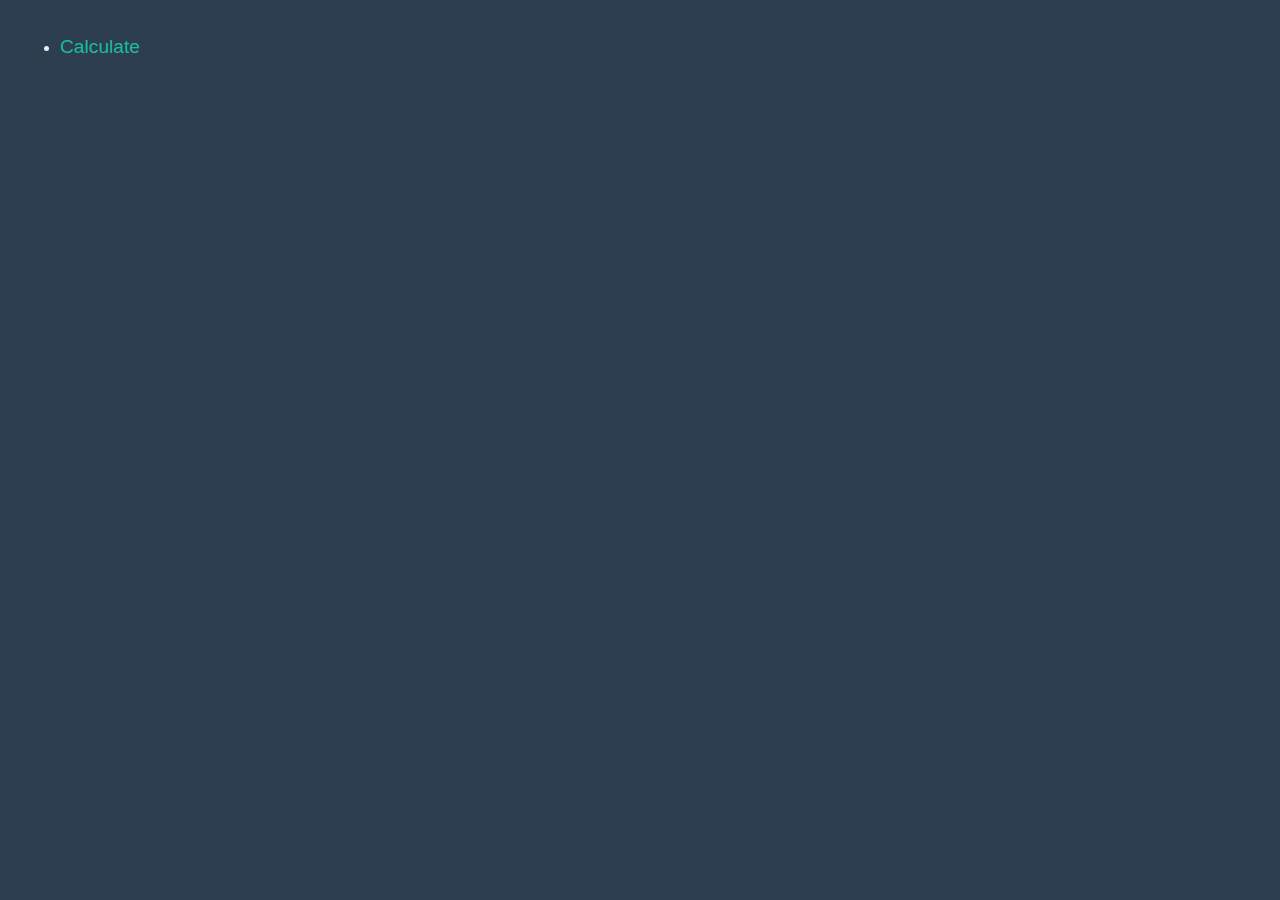
==== my-pet-project.html @ 14c48fd5 "Add files via upload" ====
<!DOCTYPE html>
<html lang="en">
<head>
    <meta charset="UTF-8">
    <meta name="viewport" content="width=device-width, initial-scale=1.0">

    <link rel="stylesheet" href="style.css">
    <title>My pet-project</title>
</head>
<body>
    <ul>
        <li><a href="./calculate/index.html">Calculate</a></li>
    </ul>
</body>
</html>
---- style.css ----
body {
    font-family: 'Roboto', sans-serif;
    background-color: #2c3e50;
    margin: 0;
    padding: 20px;
    color: #ecf0f1;
}

.container {
    background-color: #34495e;
    padding: 30px;
    border-radius: 15px;
    box-shadow: 0 10px 20px rgba(0, 0, 0, 0.3);
    max-width: 800px;
    margin: 0 auto;
}

h1 {
    font-size: 2em;
    margin-bottom: 20px;
}

ul.project-list {
    list-style: none;
    padding: 0;
    text-align: left;
}

li {
    margin: 15px 0;
}

a {
    text-decoration: none;
    color: #1abc9c;
    font-size: 1.2em;
    transition: color 0.3s ease;
}

a:hover {
    color: #16a085;
}
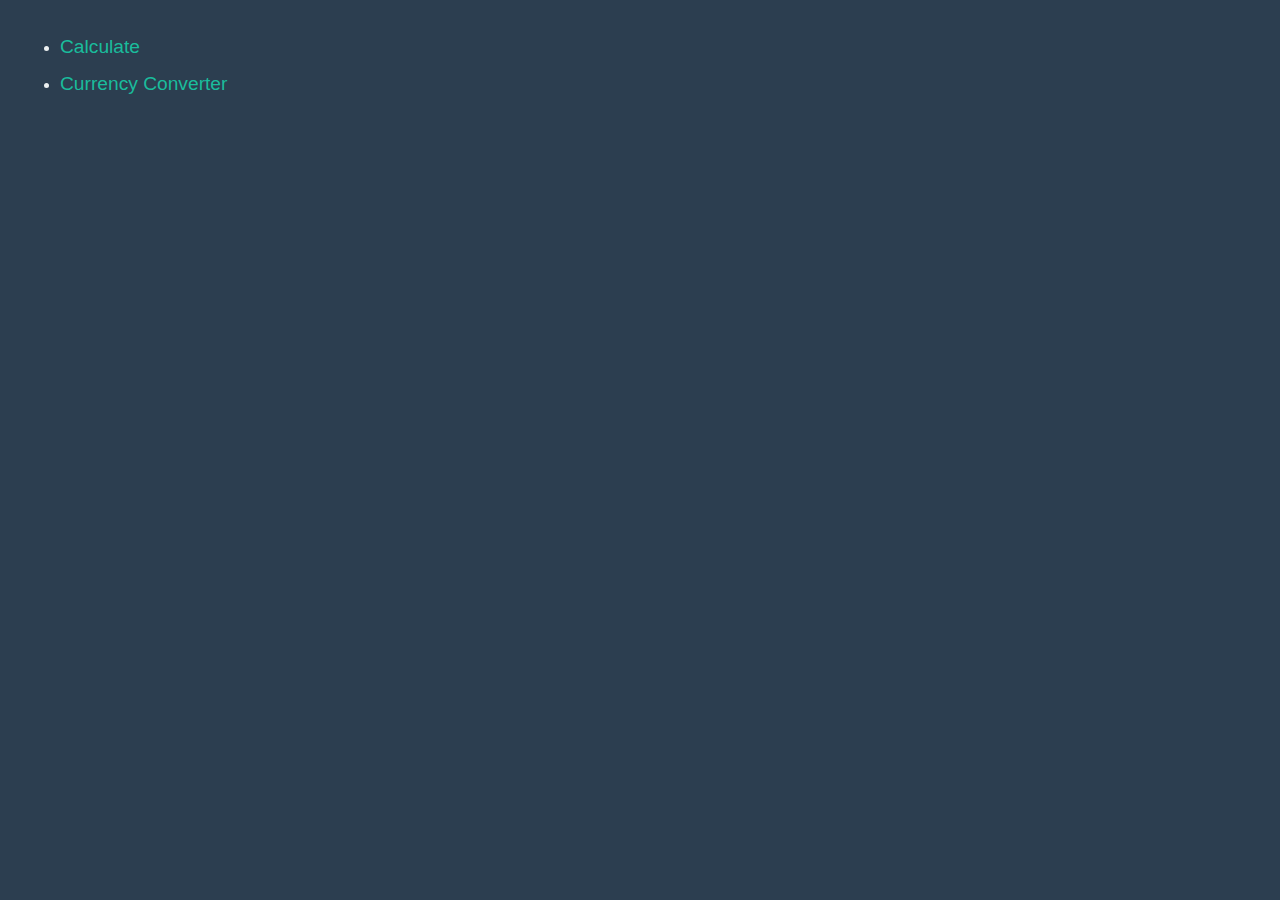
==== commit 447f4360: "Update my-pet-project.html" ====
--- a/my-pet-project.html
+++ b/my-pet-project.html
@@ -10,6 +10,7 @@
 <body>
     <ul>
         <li><a href="./calculate/index.html">Calculate</a></li>
+        <li><a href="./converter/index.html">Currency Converter</a></li>
     </ul>
 </body>
-</html>+</html>
